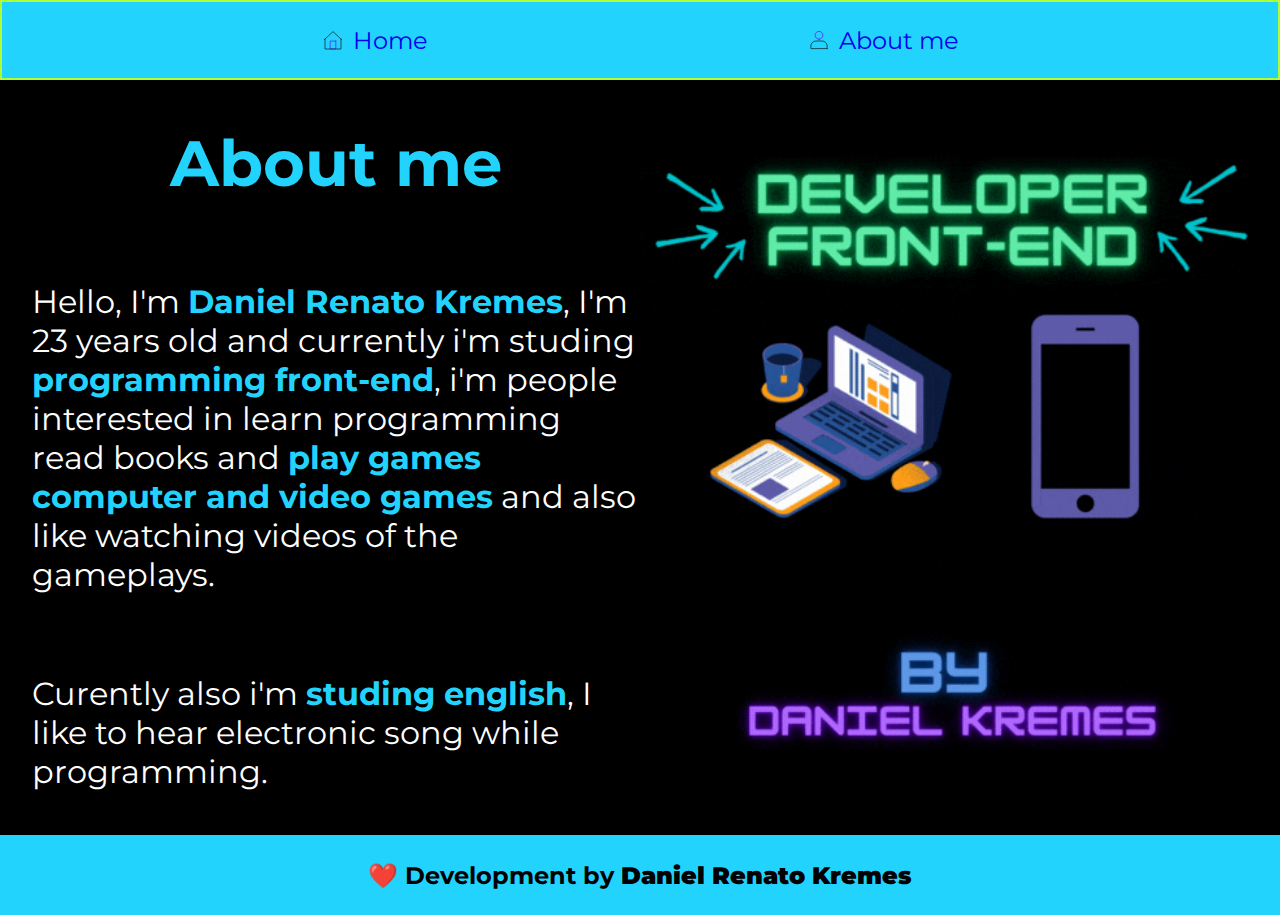
==== about_me.html @ a6c93c3e "adicionado projeto github" ====
<!DOCTYPE html>
<html lang="en">

<head>
  <meta charset="UTF-8" />
  <meta name="viewport" content="width=device-width, initial-scale=1.0" />
  <title>about</title>
  <link rel="stylesheet" href="styles/styles.css" />
</head>

<body>
  <header class="header">
    <nav class="header__content">
      <a href="index.html" class="header__content__link">
        <img src="assets/Home.svg" alt="logo home.svg" class="header__content__icon">Home</a>
      <a href="about_me.html" class="header__content__link">
        <img src="assets/User.svg" alt="logo home.svg" class="header__content__icon">
        About me</a>
    </nav>
  </header>

  <main class="presentation">
    <section class="presentation__content">
      <h1 class="mark__title">About me</h1>
      <p class="presentation__content__paragraph">
        Hello, I'm <strong class="mark__title">Daniel Renato Kremes</strong>, I'm 23 years old and currently i'm studing
        <strong class="mark__title">programming front-end</strong>, i'm people
        interested in
        learn programming read books and <strong class="mark__title">play games computer and video games</strong> and
        also like watching videos of the
        gameplays.
      </p>

      <p>
        Curently also i'm <strong class=" mark__title">studing english</strong>, I like to hear electronic song while
        programming.
      </p>

    </section>

    <img class="presentation__content__image" src="assets/developer__front__end.gif"
      alt="logo developer__front__end gif" />
  </main>

  <footer class="footer">
    <h2 class="footer__title">
      ❤️ Development by <strong>Daniel Renato Kremes</strong>
    </h2>
  </footer>
</body>

</html>
---- styles/styles.css ----
@import url('https://fonts.googleapis.com/css2?family=Krona+One&display=swap');
@import url('https://fonts.googleapis.com/css2?family=Krona+One&family=Montserrat:ital,wght@0,100..900;1,100..900&display=swap');

:root {
    --color-background-header: #272420;
    --color-background-footer-color-title-header: #22D4FD;
    --color-background-title-footer: #000;
    --font-header-footer: "Krona One", sans-serif;
    --font-body-page: "Montserrat", sans-serif;
    --font-size-header-footer: 1.5rem;
    --font-size-body-page: 2rem;
}

* {
    margin: 0;
    padding: 0;
    box-sizing: border-box;
}

body {
    background-color: black;
    color: white;
    font-family: var(--font-body-page);
    font-size: var(--font-size-body-page);
    height: 100vh;
}

.header {
    font-size: var(--font-header-footer);
    background-color: var(--color-background-footer-color-title-header);
    border: 2px solid greenyellow;
    display: flex;
    justify-content: center;
    height: 5rem;
}

.header__content {
    display: flex;
    gap: 2rem;
    justify-content: space-between;
    width: 50%;
    align-items: center;
}

.header__content__link {
    text-decoration: none;
    font-family: var(--font-body-page);
    font-size: var(--font-size-header-footer);
    display: flex;
    align-items: center;
}

.header__content__icon {
    width: 1.5rem;
    margin-right: 0.5rem;
}

.presentation {
    display: flex;
    align-items: center;
    margin: 2rem 2rem 2rem;
    /* width: 100%; */
}

.presentation__content {
    display: flex;
    gap: 5rem;
    flex-direction: column;
    width: 50%;
}

.presentation__content__paragraph {
    font-size: var(--font-size-body-page);
}

.mark__title {
    color: var(--color-background-footer-color-title-header);
    text-align: center;
}

.presentation__content__links {
    display: flex;
    flex-direction: column;
    gap: 1rem;
    width: 100%;
}

.presentation__content__links__link {
    display: flex;
    height: 2rem;
    width: 50%;
    align-items: center;
    justify-content: center;
    margin: auto;
    border-radius: 2rem;
    background-color: transparent;
    border: 1px solid var(--color-background-footer-color-title-header);
    color: var(--color-background-footer-color-title-header);
    text-decoration: none;
    font-size: var(--font-header-footer);
    padding: 1rem;
}

.presentation__content__image {
    width: 50%;
    display: flex;
    flex-direction: column-reverse;
}

.footer {
    display: flex;
    background-color: var(--color-background-footer-color-title-header);
    height: 5rem;
    align-items: center;
    justify-content: center;
}

.footer__title {
    color: var(--color-background-title-footer);
    font-family: var(--font-body-page);
    font-size: var(--font-size-header-footer);
}


@media (max-width: 768px) {

    .header {
        font-size: var(--font-header-footer);
        background-color: var(--color-background-footer-color-title-header);
        border: 2px solid greenyellow;
        display: flex;
        justify-content: center;
        height: 3rem;
        width: 100%;
        position: fixed;
        top: 0px;
    }

    .header__content {
        display: flex;
        gap: 2rem;
        justify-content: space-between;
        width: auto;
        align-items: center;
    }

    .header__content__link {
        text-decoration: none;
        font-family: var(--font-body-page);
        font-size: var(--font-size-header-footer);
    }

    .header__content__icon {
        width: 1.5rem;
        margin-right: 0.2rem;
    }


    .presentation {
        display: flex;
        flex-direction: column-reverse;
    }

    .presentation__content {
        display: flex;
        flex-direction: column;
        width: 100vmin;
        text-align: center;
        gap: 2rem;
    }

    .presentation__content__paragraph {
        font-size: 1rem;
    }

    .mark__title {
        color: var(--color-background-footer-color-title-header);
    }

    .presentation__content__links__link {
        display: flex;
        height: 2rem;
        align-items: center;
        justify-content: center;
        background-color: transparent;
        border: 1px solid var(--color-background-footer-color-title-header);
        color: var(--color-background-footer-color-title-header);
        text-decoration: none;
        font-size: var(--font-header-footer);
        width: 100vmin;
    }

    .presentation__content__image {
        width: 100vmin;
        display: flex;
        flex-direction: column-reverse;
    }

    .footer {
        display: flex;
        background-color: var(--color-background-footer-color-title-header);
        height: 5rem;
        align-items: center;
        justify-content: center;

    }

    .footer__title {
        color: var(--color-background-title-footer);
        font-family: var(--font-body-page);
        font-size: var(--font-size-header-footer);
        text-align: center;
    }
}
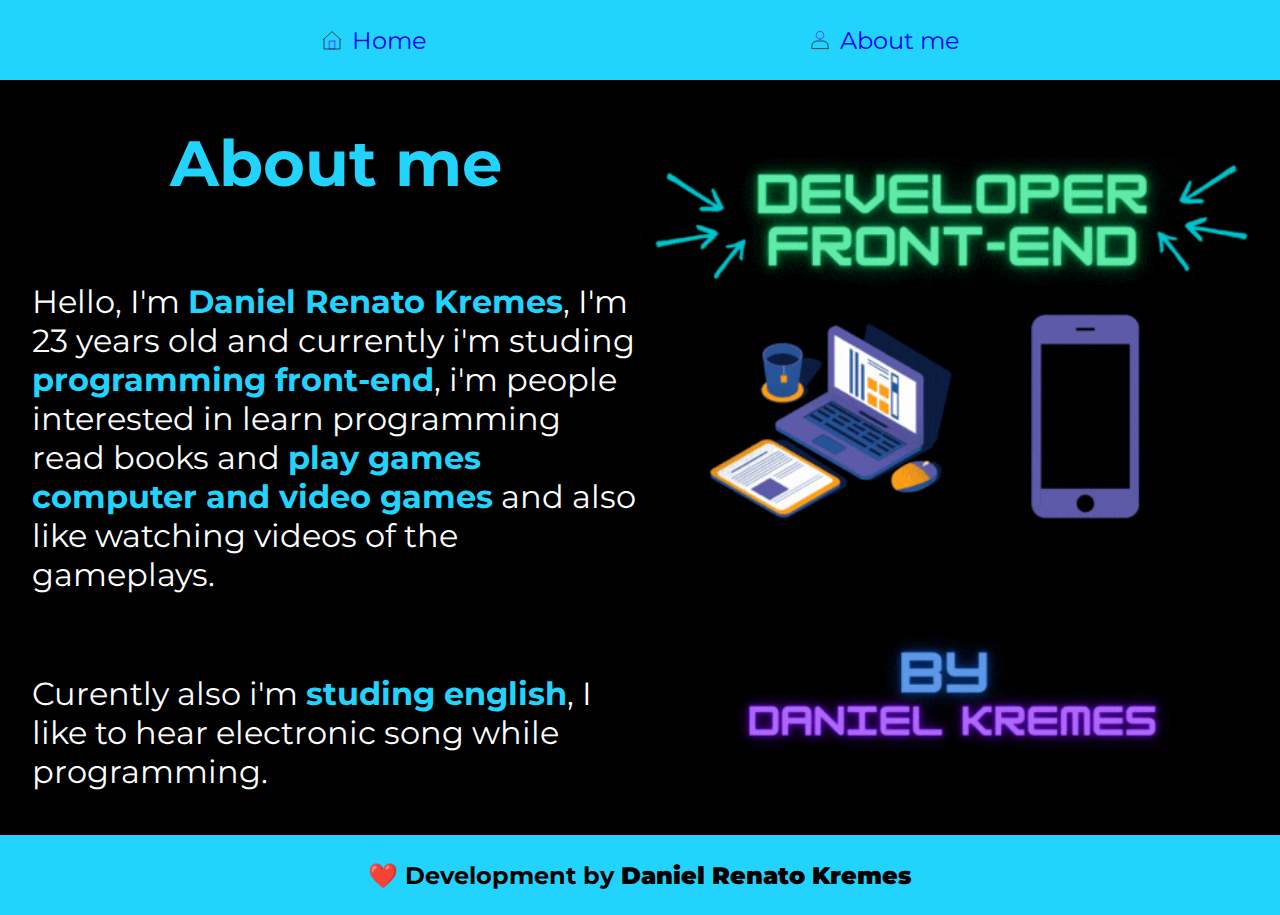
==== commit c8d0ef32: "add variable css color presentation" ====
--- a/about_me.html
+++ b/about_me.html
@@ -31,7 +31,7 @@
         gameplays.
       </p>
 
-      <p>
+      <p class="presentation__content__paragraph">
         Curently also i'm <strong class=" mark__title">studing english</strong>, I like to hear electronic song while
         programming.
       </p>
--- a/styles/styles.css
+++ b/styles/styles.css
@@ -1,5 +1,4 @@
-@import url('https://fonts.googleapis.com/css2?family=Krona+One&display=swap');
-@import url('https://fonts.googleapis.com/css2?family=Krona+One&family=Montserrat:ital,wght@0,100..900;1,100..900&display=swap');
+@import url('https://fonts.googleapis.com/css2?family=Krona+One&family=Montserrat&display=swap');
 
 :root {
     --color-background-header: #272420;
@@ -9,6 +8,7 @@
     --font-body-page: "Montserrat", sans-serif;
     --font-size-header-footer: 1.5rem;
     --font-size-body-page: 2rem;
+    --font-color-page: #fff;
 }
 
 * {
@@ -18,8 +18,7 @@
 }
 
 body {
-    background-color: black;
-    color: white;
+    background-color: #000;
     font-family: var(--font-body-page);
     font-size: var(--font-size-body-page);
     height: 100vh;
@@ -28,7 +27,6 @@
 .header {
     font-size: var(--font-header-footer);
     background-color: var(--color-background-footer-color-title-header);
-    border: 2px solid greenyellow;
     display: flex;
     justify-content: center;
     height: 5rem;
@@ -59,7 +57,6 @@
     display: flex;
     align-items: center;
     margin: 2rem 2rem 2rem;
-    /* width: 100%; */
 }
 
 .presentation__content {
@@ -69,8 +66,13 @@
     width: 50%;
 }
 
+.presentation__content__title {
+    color: var(--font-color-page);
+}
+
 .presentation__content__paragraph {
     font-size: var(--font-size-body-page);
+    color: var(--font-color-page);
 }
 
 .mark__title {
@@ -127,7 +129,6 @@
     .header {
         font-size: var(--font-header-footer);
         background-color: var(--color-background-footer-color-title-header);
-        border: 2px solid greenyellow;
         display: flex;
         justify-content: center;
         height: 3rem;
